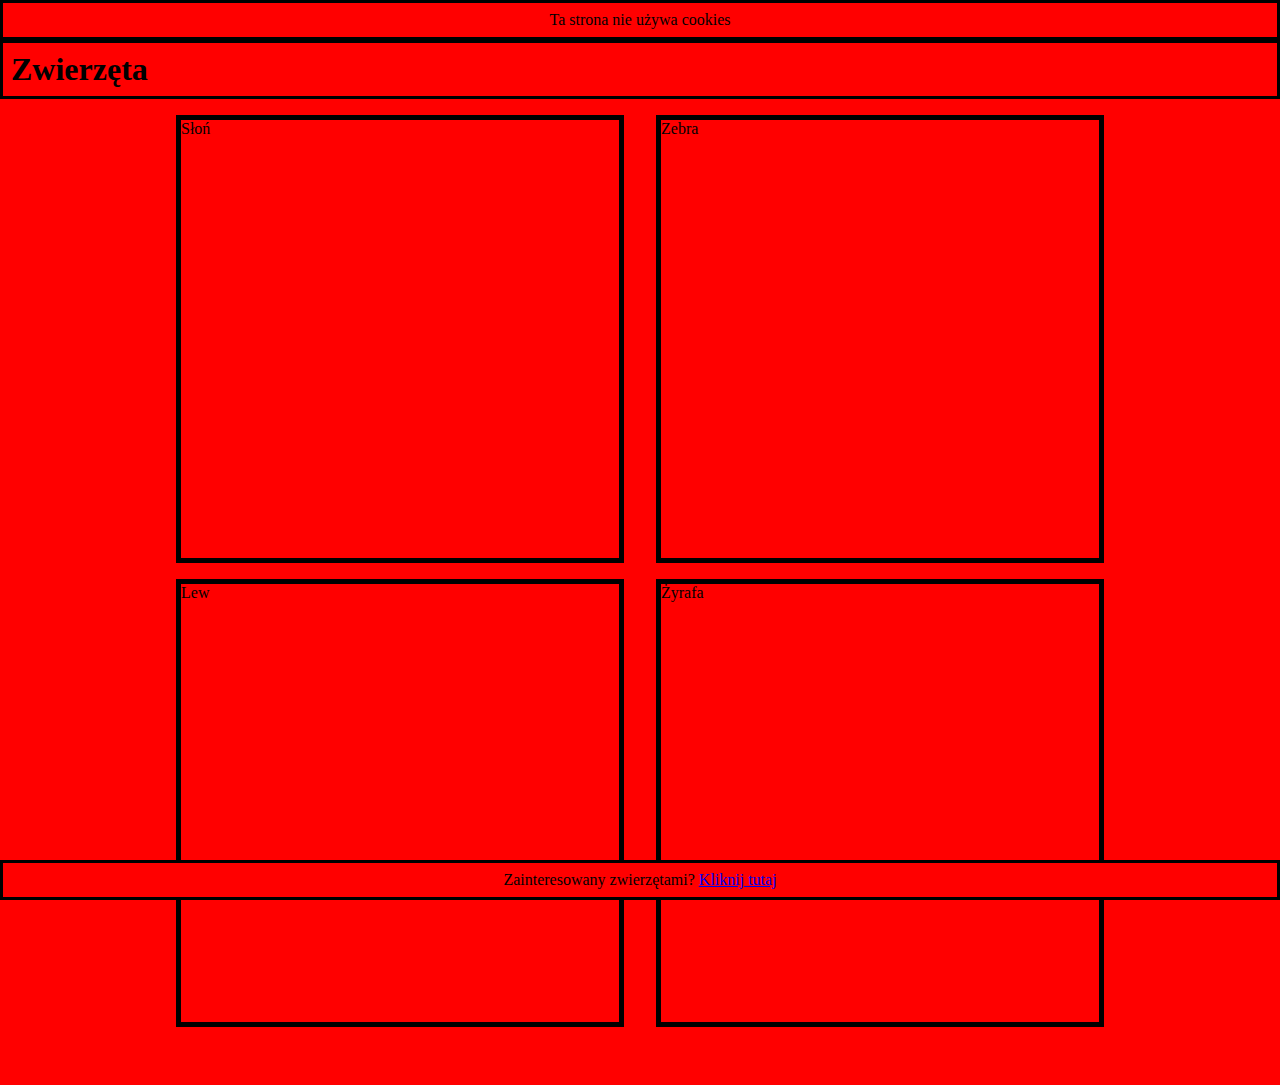
==== cw2/index.html @ 46c4649a "stronka zwierzaki" ====
<!DOCTYPE html>
<html lang="en">
<head>
    <meta charset="UTF-8">
    <meta http-equiv="X-UA-Compatible" content="IE=edge">
    <meta name="viewport" content="width=device-width, initial-scale=1.0">
    <title>Document</title>
    <link rel="stylesheet" href="style.css">
</head>
<body>
    <div class="cookies">
    Ta strona nie używa cookies
    </div>
    <header>
        <h1>Zwierzęta</h1>
    </header>
    <section>

        <article>Słoń</article>
        <article>Zebra</article>
        <article>Lew</article>
        <article>Żyrafa</article>
    </section>
    <footer>
        Zainteresowany zwierzętami? 
        <a href="https://www.youtube.com/watch?v=8IvpMDguzFY">Kliknij tutaj</a>
    </footer>
</body>
</html>
---- cw2/style.css ----
body{
background-color: red;
margin: 0;
}

footer,
.cookies{
border: 3px solid black;
text-align: center;
padding: .5rem;
}

header{
    border: 3px solid black;
    padding: .5rem;
}
h1{
    margin: 0;
}
footer{
    position: fixed;
    bottom: 0;
    width: 100%;
    background-color: red;
}
*{
    box-sizing: border-box;
}

section{
    display: flex;
    flex-direction: column;
    margin-bottom: calc( 3rem + 10px );
}

article{
    border: 5px solid black;
    aspect-ratio: 1/1;
    /* margin: .5rem .5rem 5rem; */
    margin: 1rem;
    margin-bottom: 0;

}

@media (min-width:768px){
    
    section{
        flex-direction: row;
        flex-wrap: wrap;
        justify-content: center;
    }
    
    article{
       width: 35%;
    }
}
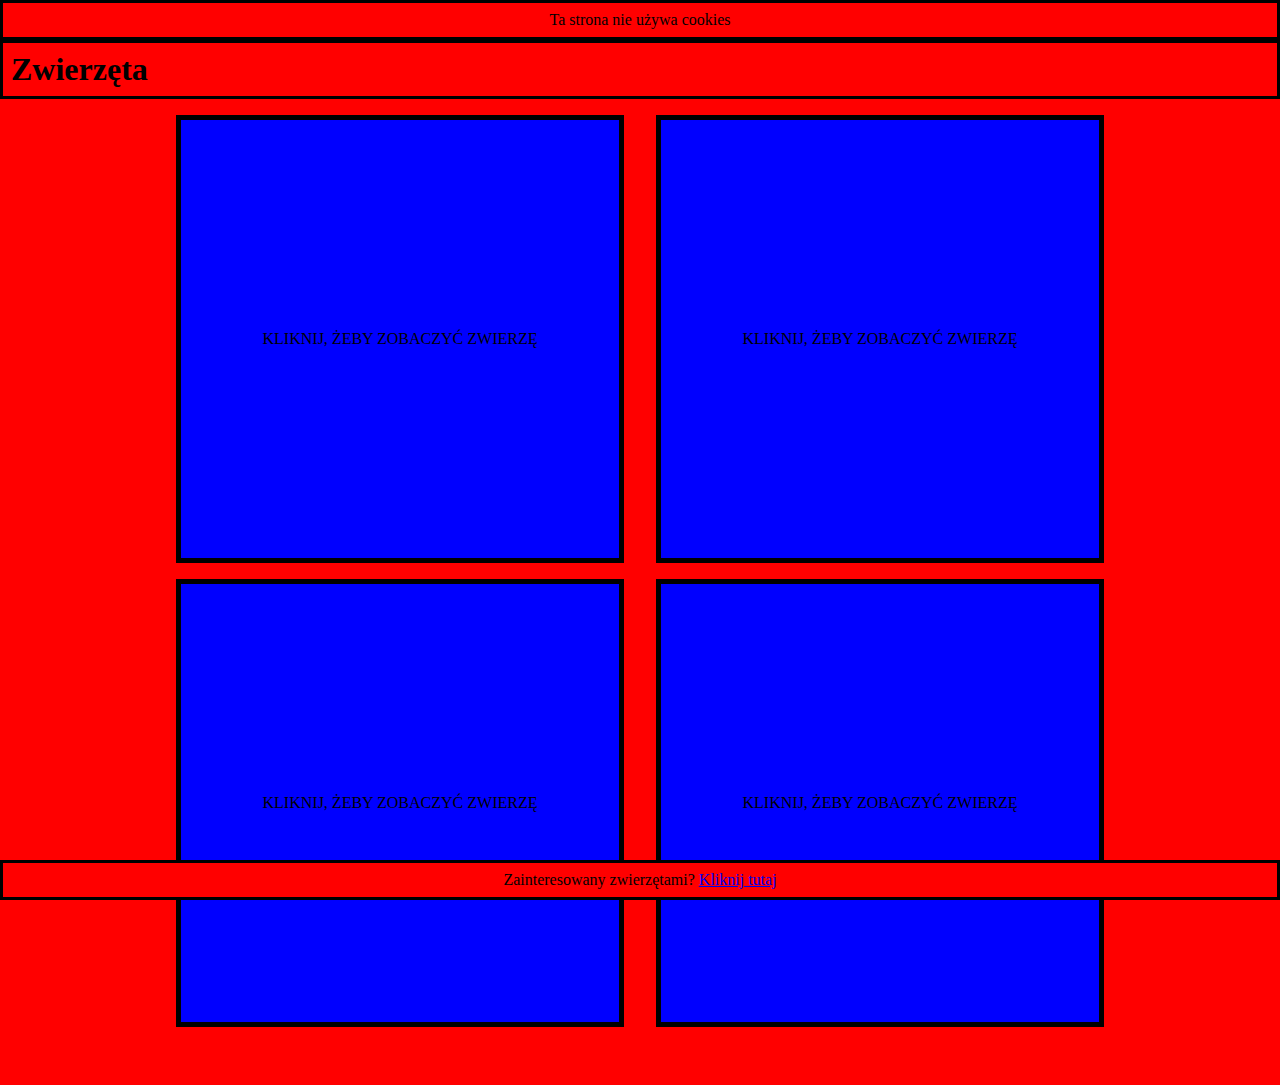
==== commit 25c5f8f3: "zdjęcia" ====
--- a/cw2/index.html
+++ b/cw2/index.html
@@ -16,10 +16,10 @@
     </header>
     <section>
 
-        <article>Słoń</article>
-        <article>Zebra</article>
-        <article>Lew</article>
-        <article>Żyrafa</article>
+        <article></article>
+        <article></article>
+        <article></article>
+        <article></article>
     </section>
     <footer>
         Zainteresowany zwierzętami? 
--- a/cw2/style.css
+++ b/cw2/style.css
@@ -1,6 +1,7 @@
 body{
 background-color: red;
 margin: 0;
+/* usuwamy domyślny margines body */
 }
 
 footer,
@@ -8,6 +9,7 @@
 border: 3px solid black;
 text-align: center;
 padding: .5rem;
+/* przestrzeń między elementem a borderem */
 }
 
 header{
@@ -16,29 +18,42 @@
 }
 h1{
     margin: 0;
+    /* usuwamy domyślny margines body */
 }
 footer{
     position: fixed;
+    /* przyklej do ekranu */
     bottom: 0;
     width: 100%;
     background-color: red;
 }
+
+/* selektor gwiazdki odnosi się do wszystkich elementów na stronie */
 *{
+    /* wysokość i szer. elementów odnosi się do ich wielkości +border + padding */
     box-sizing: border-box;
 }
 
 section{
     display: flex;
     flex-direction: column;
+    /* użyj calc, jeśli chcesz wykonać działanie na różnych jednostkach */
     margin-bottom: calc( 3rem + 10px );
 }
 
 article{
     border: 5px solid black;
     aspect-ratio: 1/1;
+    /* ustawiamy stosunek wysokości do szerokości */
     /* margin: .5rem .5rem 5rem; */
     margin: 1rem;
     margin-bottom: 0;
+    background-size: cover;
+    /* cover przykrywa obrazkiem cały element - odwrotność to contain */
+    background-position: center;
+    /* ustawia obrazek na środku */
+    position: relative;
+    /* zmieniamy posiotion static, aby elementy dzieci w pozycji absolutnej dostosowały się do article */
 
 }
 
@@ -46,7 +61,9 @@
     
     section{
         flex-direction: row;
+        /* elementy jeden obok drugiego */
         flex-wrap: wrap;
+        /* pozwól elementom na łamanie linii (enter) */
         justify-content: center;
     }
     
@@ -54,3 +71,47 @@
        width: 35%;
     }
 }
+
+/* n-te dziecko - w nawiasie wpisz numer elementu */
+article:nth-child(1){
+    background-image: url(https://files.worldwildlife.org/wwfcmsprod/images/Lion_WWFGIFTS_cover_2020/magazine_small/2wafu1bmcz_b21fc8e6.jpeg)
+}
+
+article:nth-child(2){
+    background-image: url(https://zwierzaki.pl/wp-content/uploads/2021/12/zebra-1200x675.jpg)
+}
+
+article:nth-child(3){
+    background-image: url(https://smoglab.pl/wp-content/uploads/2021/03/Juz-wszystkie-gatunki-sloni-na-planecie-sa-zagrozone-wyginieciem.-Jeden-krytycznie-750x375.jpg.webp)
+}
+
+article:nth-child(4){
+    background-image: url(https://upload.wikimedia.org/wikipedia/commons/thumb/4/46/Giraffe_in_Selous_Game_Reserve_%289%29_%2829049301195%29%2C_crop.jpg/800px-Giraffe_in_Selous_Game_Reserve_%289%29_%2829049301195%29%2C_crop.jpg)
+}
+
+/* before, after - pseudo element - element, który nie ma odpowiednika w htmlu, jest "pasożytem" elementu */
+article::after{
+    content: " KLIKNIJ, ŻEBY ZOBACZYĆ ZWIERZĘ ";
+    /* nieodłączna część pseudoelementów, musi być choćby pusta */
+    background-color: blue;
+    position: absolute;
+    /* uzależnij element od najbliższego przodka niebędącego w pozycji statycznej */
+    /* wyświetl się w wielkości rodzica */
+    width: 100%;
+    height: 100%;
+    /* w lewym górnym rogu */
+    left:0;
+    top: 0;
+    /* wycentruj tekst */
+    display: flex;
+    justify-content: center;
+    align-items: center;
+    /* dodaj płynność przejścia elementu */
+    transition: .5s;
+}
+
+/* po kliknięciu na element (active) */
+article:active::after{
+    /* zmień widoczność na 0 (0-niewidoczny, 1-całkowice widoczny) */
+    opacity:0;
+}
